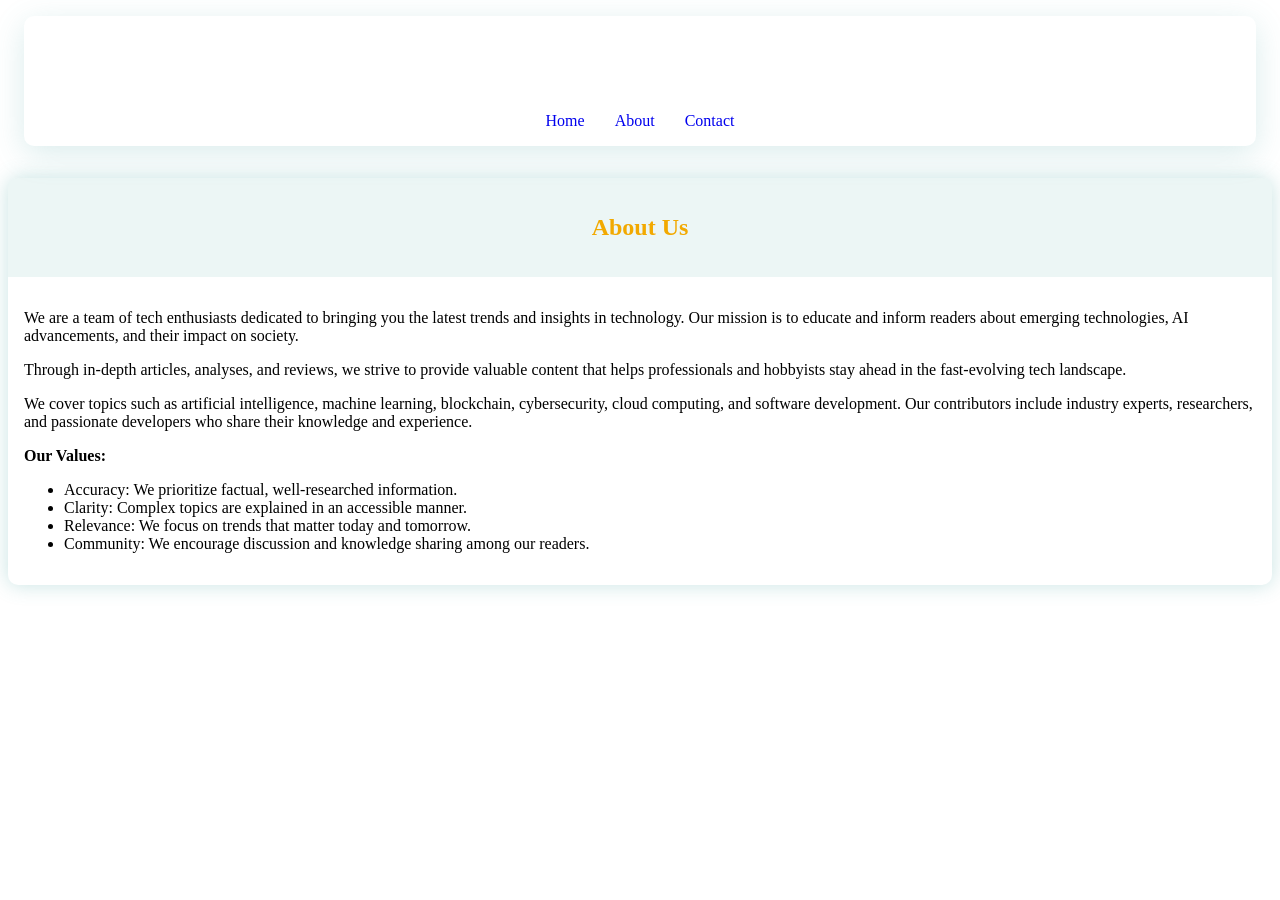
==== about.html @ 65d85768 "Update styles and layout" ====
<!DOCTYPE html>
<html lang="en">
<head>
    <meta charset="UTF-8">
    <meta name="viewport" content="width=device-width, initial-scale=1.0">
    <title>About Us - Tech Hotspot Aggregation</title>
    <link rel="stylesheet" href="styles.css">
</head>
<body>
    <div class="particle-network"></div>
    <header class="glassmorphism">
        <h1>About Us</h1>
        <nav>
            <ul>
                <li><a href="index.html">Home</a></li>
                <li><a href="about.html">About</a></li>
                <li><a href="contact.html">Contact</a></li>
            </ul>
        </nav>
    </header>
    <main style="width: 100%; max-width: 1600px; margin: 0 auto;">
        <section class="card">
            <div class="card-header">
                <h2>About Us</h2>
            </div>
            <div class="card-content">
                <p>We are a team of tech enthusiasts dedicated to bringing you the latest trends and insights in technology. Our mission is to educate and inform readers about emerging technologies, AI advancements, and their impact on society.</p>
                <p>Through in-depth articles, analyses, and reviews, we strive to provide valuable content that helps professionals and hobbyists stay ahead in the fast-evolving tech landscape.</p>
                <p>We cover topics such as artificial intelligence, machine learning, blockchain, cybersecurity, cloud computing, and software development. Our contributors include industry experts, researchers, and passionate developers who share their knowledge and experience.</p>
                <p><strong>Our Values:</strong></p>
                <ul>
                    <li>Accuracy: We prioritize factual, well-researched information.</li>
                    <li>Clarity: Complex topics are explained in an accessible manner.</li>
                    <li>Relevance: We focus on trends that matter today and tomorrow.</li>
                    <li>Community: We encourage discussion and knowledge sharing among our readers.</li>
                </ul>
            </div>
        </section>
    </main>
    <script src="script.js"></script>
</body>
</html>
---- styles.css ----
<<<<<<< HEAD
/* 深色主题样式 */
=======
/* 深空蓝渐变背景和电光蓝高光 */
>>>>>>> 2d0e0c7 (Update styles and layout)
body {
    font-family: 'Segoe UI', Tahoma, Geneva, Verdana, sans-serif;
    margin: 0;
    padding: 0;
<<<<<<< HEAD
    background-color: #121212;
    color: #e0e0e0;
=======
    background: linear-gradient(135deg, #0B0C10 0%, #1f2130 100%);
    background-attachment: fixed;
    color: #e0e0e0;
    min-height: 100vh;
>>>>>>> 2d0e0c7 (Update styles and layout)
}

/* 现代化导航栏样式 */
header {
    position: sticky;
    top: 0;
<<<<<<< HEAD
    background-color: #222222;
    color: white;
    padding: 1rem 0;
    text-align: center;
    box-shadow: 0 2px 10px rgba(0, 0, 0, 0.3);
    z-index: 1000;
    transition: all 0.3s ease;
}

header.scrolled {
    background-color: rgba(34, 34, 34, 0.9);
    backdrop-filter: blur(10px);
=======
    background: linear-gradient(135deg, #0B0C10 0%, #1f2130 100%);
    color: #F2A900;
    padding: 1rem 0;
    text-align: center;
    box-shadow: 0 2px 10px rgba(69, 162, 158, 0.3);
    z-index: 1000;
    transition: all 0.3s ease;
    backdrop-filter: blur(10px);
    border: none;
    border-radius: 10px;
    max-width: 1600px;
    margin: 0 auto;
    width: 100%;
>>>>>>> 2d0e0c7 (Update styles and layout)
}

header nav ul {
    list-style: none;
    padding: 0;
    margin: 0;
    display: flex;
    justify-content: center;
}

header nav li {
    margin: 0 15px;
}

header nav a {
<<<<<<< HEAD
    color: #bbb;
    text-decoration: none;
    transition: color 0.3s ease;
}

header nav a:hover {
    color: #fff;
=======
    color: #F2A900;
    text-decoration: none;
    transition: color 0.3s ease;
>>>>>>> 2d0e0c7 (Update styles and layout)
}

header nav a:hover {
    color: #45A29E;
}

/* 玻璃拟态卡片样式 */
.card {
    background: rgba(255, 250, 250, 0.05);
    backdrop-filter: blur(10px);
    border-radius: 10px;
    box-shadow: 0 0 20px rgba(69, 162, 158, 0.3);
    max-width: 1600px;
    margin: 2rem auto;
    width: 100%;
}

.card-header {
    background: rgba(69, 162, 158, 0.1);
    color: #F2A900;
    text-align: center;
    padding: 1rem;
    border-radius: 10px 10px 0 0;
}

.card-content {
    padding: 1rem;
}

.glassmorphism {
    background: rgba(255, 255, 255, 0.1);
    backdrop-filter: blur(10px);
    border-radius: 10px;
    box-shadow: 0 8px 32px 0 rgba(69, 162, 158, 0.2);
    margin: 1rem auto;
    max-width: 1200px;
    padding: 1rem;
    width: 100%;
}

.card-header {
    background: rgba(69, 162, 158, 0.1);
    color: #F2A900;
    text-align: center;
    padding: 1rem;
    border-radius: 10px 10px 0 0;
}

.card-content {
    padding: 1rem;
}

/* 文章列表样式 */
#articles ul {
    list-style: none;
    padding: 0;
    display: flex;
    flex-direction: column;
    align-items: center;
    width: 100%;
}

#articles li {
<<<<<<< HEAD
    background: #1e1e1e;
    margin-bottom: 1rem;
    padding: 1rem;
    border-radius: 5px;
    box-shadow: 0 2px 4px rgba(0,0,0,0.3);
=======
    background: rgba(255, 255, 255, 0.05);
    margin: 0.5rem 0;
    padding: 1rem;
    border-radius: 10px;
    box-shadow: 0 0 20px rgba(69, 162, 158, 0.2);
    width: 100%;
    max-width: 1200px;
>>>>>>> 2d0e0c7 (Update styles and layout)
}

#articles a {
    text-decoration: none;
    color: #e0e0e0;
<<<<<<< HEAD
=======
}

#articles h3 {
    font-size: 1.5em;
    text-align: center;
    margin: 0.5rem 0;
    color: #F2A900;
}

#articles p {
    text-align: center;
    margin: 0.5rem 0;
    color: #e0e0e0;
    line-height: 1.6;
    display: -webkit-box;
    -webkit-line-clamp: 4;
    -webkit-box-orient: vertical;
    overflow: hidden;
>>>>>>> 2d0e0c7 (Update styles and layout)
}
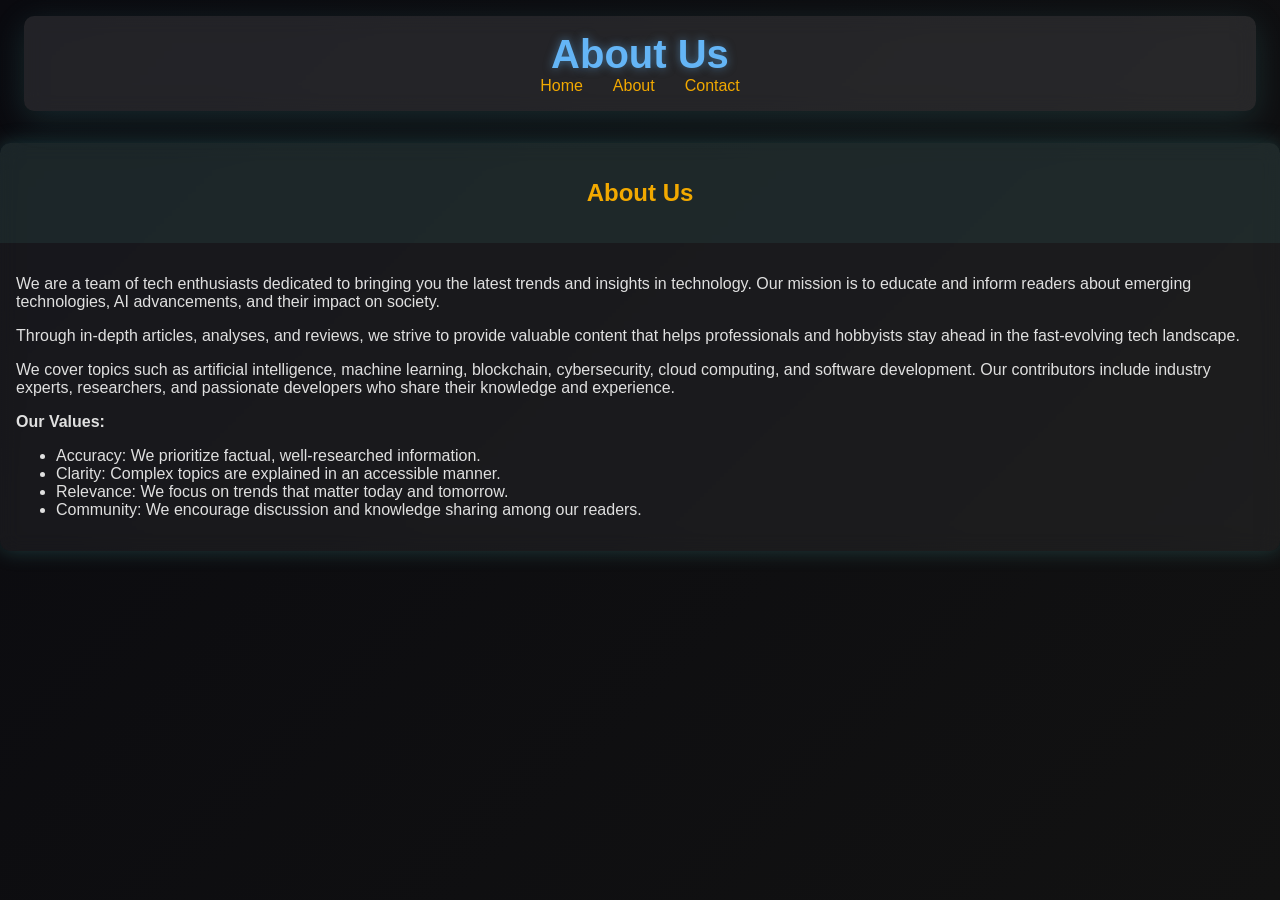
==== commit 07c3f056: "Add Google AdSense code to all pages" ====
--- a/about.html
+++ b/about.html
@@ -1,6 +1,9 @@
 <!DOCTYPE html>
 <html lang="en">
 <head>
+    <!-- Google AdSense -->
+    <script async src="https://pagead2.googlesyndication.com/pagead/js/adsbygoogle.js?client=ca-pub-4601178762858644"
+     crossorigin="anonymous"></script>
     <meta charset="UTF-8">
     <meta name="viewport" content="width=device-width, initial-scale=1.0">
     <title>About Us - Tech Hotspot Aggregation</title>
--- a/styles.css
+++ b/styles.css
@@ -1,21 +1,138 @@
-<<<<<<< HEAD
-/* 深色主题样式 */
-=======
 /* 深空蓝渐变背景和电光蓝高光 */
->>>>>>> 2d0e0c7 (Update styles and layout)
 body {
     font-family: 'Segoe UI', Tahoma, Geneva, Verdana, sans-serif;
     margin: 0;
     padding: 0;
-<<<<<<< HEAD
-    background-color: #121212;
-    color: #e0e0e0;
-=======
-    background: linear-gradient(135deg, #0B0C10 0%, #1f2130 100%);
+    background: linear-gradient(135deg, #0a0a0f 0%, #121212 100%);
     background-attachment: fixed;
     color: #e0e0e0;
     min-height: 100vh;
->>>>>>> 2d0e0c7 (Update styles and layout)
+}
+
+/* 现代化导航栏样式 */
+header {
+    position: sticky;
+    top: 0;
+    background: linear-gradient(135deg, #0a0a0f 0%, #1a1c25 100%);
+    color: #F2A900;
+    padding: 1rem 0;
+    text-align: center;
+    box-shadow: 0 2px 10px rgba(69, 162, 158, 0.2);
+    z-index: 1000;
+    transition: all 0.3s ease;
+    backdrop-filter: blur(10px);
+    border: none;
+    border-radius: 10px;
+    max-width: 1600px;
+    margin: 0 auto;
+    width: 100%;
+}
+
+header h1 {
+    color: #64b5f6;
+    text-shadow: 0 0 10px rgba(100, 181, 246, 0.5);
+    font-size: 2.5em;
+    margin: 0;
+    font-weight: 600;
+}
+
+header nav ul {
+    list-style: none;
+    padding: 0;
+    margin: 0;
+    display: flex;
+    justify-content: center;
+}
+
+header nav li {
+    margin: 0 15px;
+}
+
+header nav a {
+    color: #F2A900;
+    text-decoration: none;
+    transition: color 0.3s ease;
+}
+
+header nav a:hover {
+    color: #45A29E;
+}
+
+/* 玻璃拟态卡片样式 */
+.card {
+    background: rgba(255, 250, 250, 0.05);
+    backdrop-filter: blur(10px);
+    border-radius: 10px;
+    box-shadow: 0 0 20px rgba(69, 162, 158, 0.3);
+    max-width: 1600px;
+    margin: 2rem auto;
+    width: 100%;
+}
+
+.card-header {
+    background: rgba(69, 162, 158, 0.1);
+    color: #F2A900;
+    text-align: center;
+    padding: 1rem;
+    border-radius: 10px 10px 0 0;
+}
+
+.card-content {
+    padding: 1rem;
+}
+
+.glassmorphism {
+    background: rgba(255, 255, 255, 0.1);
+    backdrop-filter: blur(10px);
+    border-radius: 10px;
+    box-shadow: 0 8px 32px 0 rgba(69, 162, 158, 0.2);
+    margin: 1rem auto;
+    max-width: 1200px;
+    padding: 1rem;
+    width: 100%;
+}
+
+/* 文章列表样式 */
+#articles ul {
+    list-style: none;
+    padding: 0;
+    display: flex;
+    flex-direction: column;
+    align-items: center;
+    width: 100%;
+}
+
+#articles li {
+    background: rgba(255, 255, 255, 0.05);
+    margin: 0.5rem 0;
+    padding: 1rem;
+    border-radius: 10px;
+    box-shadow: 0 0 20px rgba(69, 162, 158, 0.2);
+    width: 100%;
+    max-width: 1200px;
+}
+
+#articles a {
+    text-decoration: none;
+    color: #e0e0e0;
+}
+
+#articles h3 {
+    font-size: 1.5em;
+    text-align: center;
+    margin: 0.5rem 0;
+    color: #F2A900;
+}
+
+#articles p {
+    text-align: center;
+    margin: 0.5rem 0;
+    color: #e0e0e0;
+    line-height: 1.6;
+    display: -webkit-box;
+    -webkit-line-clamp: 4;
+    -webkit-box-1: vertical;
+    overflow: hidden;
 }
 
 /* 现代化导航栏样式 */
@@ -141,13 +258,6 @@
 }
 
 #articles li {
-<<<<<<< HEAD
-    background: #1e1e1e;
-    margin-bottom: 1rem;
-    padding: 1rem;
-    border-radius: 5px;
-    box-shadow: 0 2px 4px rgba(0,0,0,0.3);
-=======
     background: rgba(255, 255, 255, 0.05);
     margin: 0.5rem 0;
     padding: 1rem;
@@ -155,14 +265,11 @@
     box-shadow: 0 0 20px rgba(69, 162, 158, 0.2);
     width: 100%;
     max-width: 1200px;
->>>>>>> 2d0e0c7 (Update styles and layout)
 }
 
 #articles a {
     text-decoration: none;
     color: #e0e0e0;
-<<<<<<< HEAD
-=======
 }
 
 #articles h3 {
@@ -181,5 +288,5 @@
     -webkit-line-clamp: 4;
     -webkit-box-orient: vertical;
     overflow: hidden;
->>>>>>> 2d0e0c7 (Update styles and layout)
+}
 }
